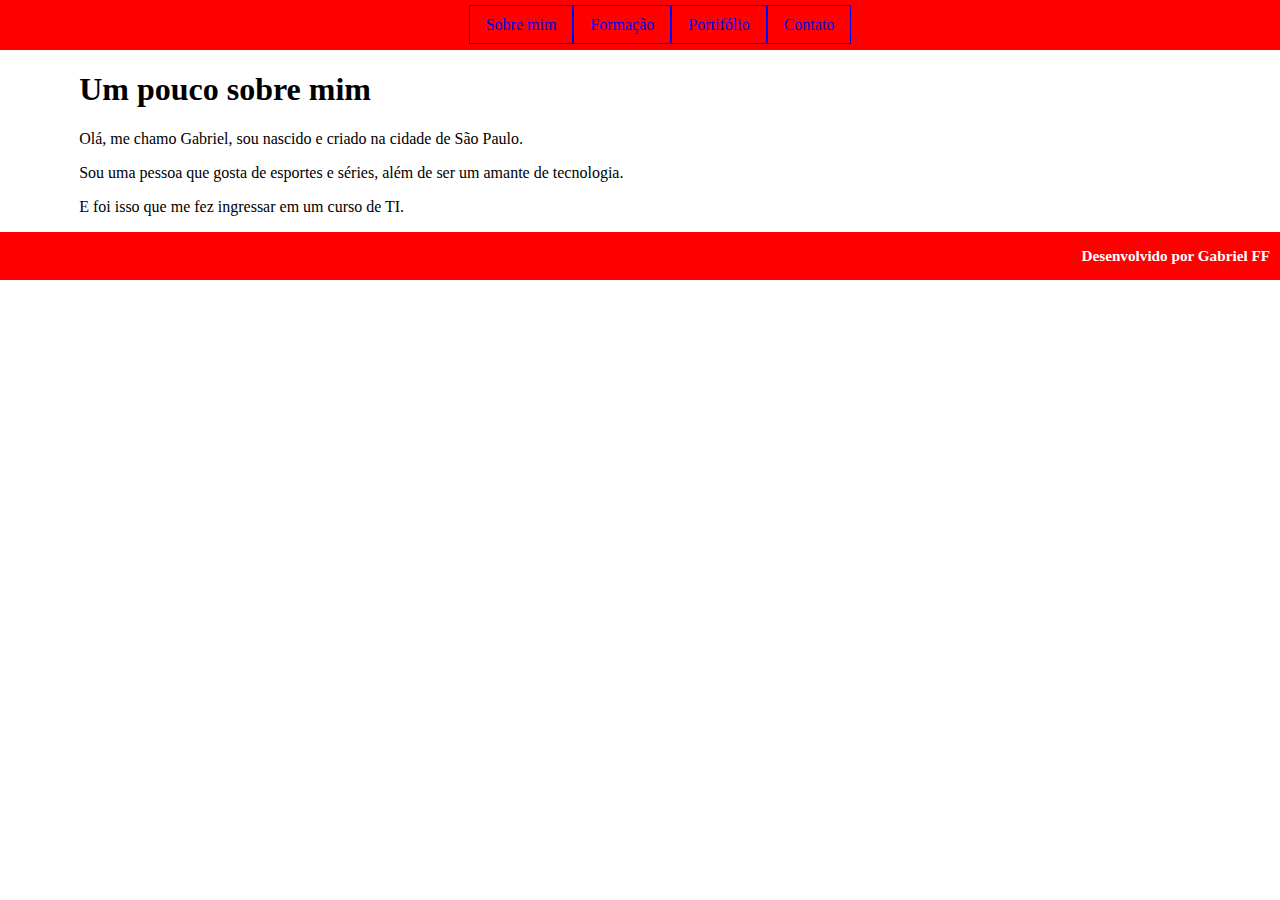
==== index.html @ 361197f0 "Commit inicial" ====
<!DOCTYPE html>
<html lang="en">
<head>
    <meta charset="UTF-8">
    <meta name="viewport" content="width=device-width, initial-scale=1.0">
    <title>Gabriel FF</title>
    <link rel="stylesheet" href="estilo.css">
</head>
<body>
    <header>
        <nav class="container menu">
            <ul>
                <li><a href="index.html">Sobre mim</a></li>
                <li><a href="formacao.html">Formação</a></li>
                <li><a href="portifolio.html">Portifólio</a></li>
                <li><a href="contato.html">Contato</a></li>
            </ul>
        </nav>
    </header>

    <div class="container ">
        <div class="principal">
            <h1>Um pouco sobre mim</h1>

            <p>Olá, me chamo Gabriel, sou nascido e criado na cidade de São Paulo.</p>
            <p>Sou uma pessoa que gosta de esportes e séries, além de ser um amante de tecnologia.</p>
            <p>E foi isso que me fez ingressar em um curso de TI.</p>
        </div>
    </div>

    <footer class="container">
        <h3>Desenvolvido por Gabriel FF</h3>
    </footer>
</body>
</html>
---- estilo.css ----
body {
    margin: 0px;
}

.container {
    display: grid;

}

.menu {
    grid-column-start: 3;
    grid-column-end: 12;
    background-color: red;
    justify-content: center;
    /*gap: 20px;*/
}

.principal{
    grid-column-start: 2;
    grid-column-end: 12;
    padding-left: 15px;
    padding-right: 15px;
    text-align: justify center;
}

footer{
    grid-column-start: 1;
    grid-column-end: 12;
    background-color: red;
    color: white;
    text-align: right;
    font-size: small;
    padding-right: 10px;
}

ul{
    list-style-type: none;
    color: blue;
}

a,
a:link {
    text-decoration: none;
    padding: 10px 16px;
    border: solid blue 1px;
}

li{
    float: left;
}
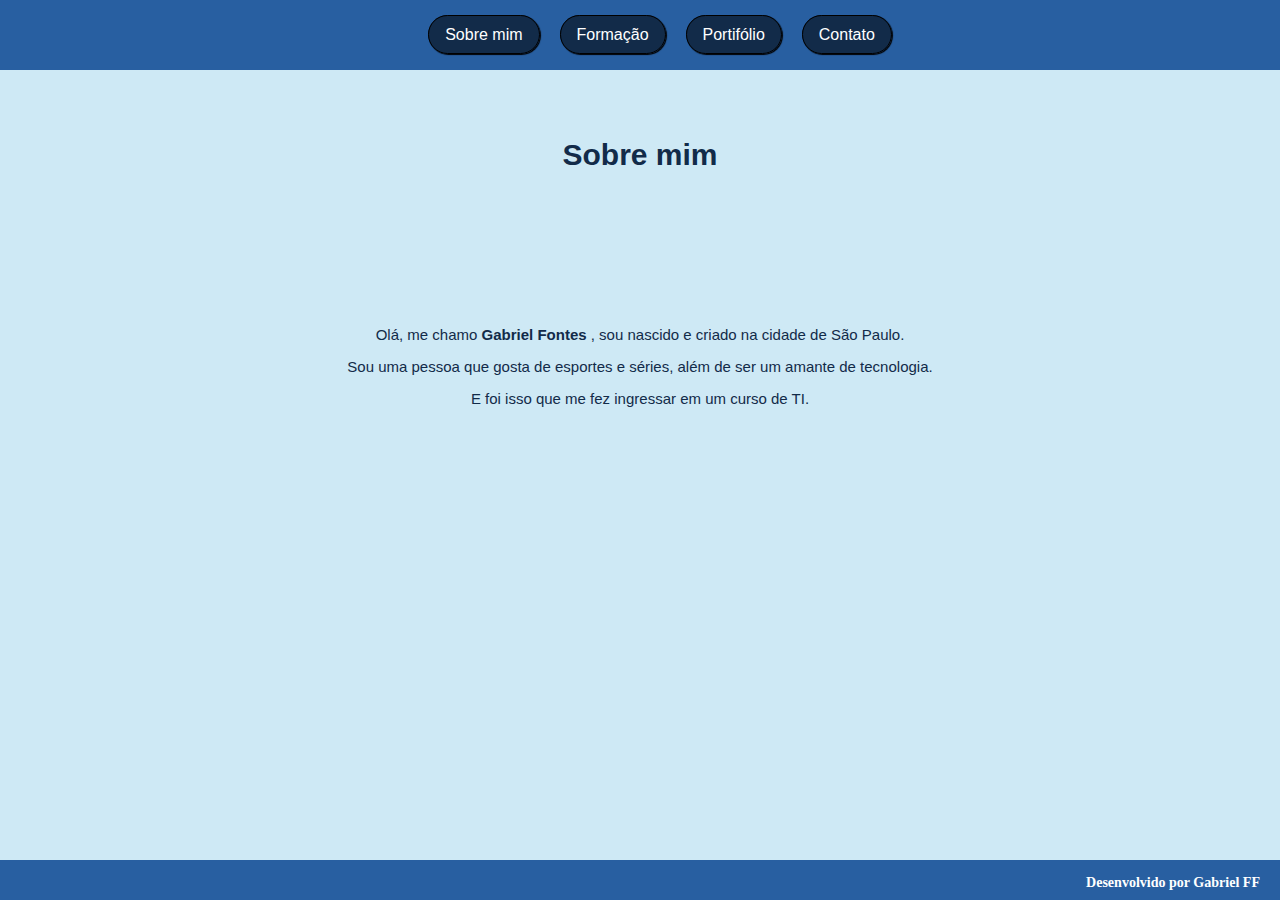
==== commit 26db30ea: "Outras páginas adicionadas" ====
--- a/index.html
+++ b/index.html
@@ -8,28 +8,29 @@
 </head>
 <body>
     <header>
-        <nav class="container menu">
+        <nav class= "container menu">
             <ul>
                 <li><a href="index.html">Sobre mim</a></li>
                 <li><a href="formacao.html">Formação</a></li>
-                <li><a href="portifolio.html">Portifólio</a></li>
+                <li><a href="portfolio.html">Portifólio</a></li>
                 <li><a href="contato.html">Contato</a></li>
             </ul>
         </nav>
     </header>
 
-    <div class="container ">
-        <div class="principal">
-            <h1>Um pouco sobre mim</h1>
 
-            <p>Olá, me chamo Gabriel, sou nascido e criado na cidade de São Paulo.</p>
+    <div class="externa">
+        <div class="interna">
+        <h1>Sobre mim</h1><br><br><br><br><br><br><br>
+
+            <p>Olá, me chamo <strong>Gabriel Fontes</strong> , sou nascido e criado na cidade de São Paulo.</p>
             <p>Sou uma pessoa que gosta de esportes e séries, além de ser um amante de tecnologia.</p>
             <p>E foi isso que me fez ingressar em um curso de TI.</p>
+    
         </div>
     </div>
-
-    <footer class="container">
-        <h3>Desenvolvido por Gabriel FF</h3>
+    <footer class="footer">
+        <h3 style="margin-right: 20px ;">Desenvolvido por Gabriel FF</h3>
     </footer>
 </body>
 </html>--- a/estilo.css
+++ b/estilo.css
@@ -1,50 +1,109 @@
 body {
     margin: 0px;
+    background-color: #cee9f5;
+    height: 100vh;
 }
 
 .container {
-    display: grid;
+    display: flex;
+    align-items: center;
 
 }
 
 .menu {
-    grid-column-start: 3;
-    grid-column-end: 12;
-    background-color: red;
+    background-color: #285FA1;
     justify-content: center;
-    /*gap: 20px;*/
 }
 
-.principal{
-    grid-column-start: 2;
-    grid-column-end: 12;
-    padding-left: 15px;
-    padding-right: 15px;
-    text-align: justify center;
+.externa {
+    position: relative;
+    width: 100%;
+    height: 400px;
+    background: #cee9f5;
+    display: table;
+    font-family: Verdana, Geneva, Tahoma, sans-serif;
+
+}
+
+.interna {
+    text-align: center;
+    vertical-align: middle;
+    display: table-cell;
+    color: #122B49;
+    font-size:15px;    
 }
 
 footer{
-    grid-column-start: 1;
-    grid-column-end: 12;
-    background-color: red;
+    background-color: #285FA1;
     color: white;
     text-align: right;
-    font-size: small;
-    padding-right: 10px;
+    justify-content: center;
+    font-size: 12px;
+    height: 40px;
+    position:absolute;
+    bottom: 0;
+    width: 100%;
+}
+
+.texto{
+    color:#0B1A2C;
+}
+
+.titulo{
+    color:#0B1A2C;
+    font-size: 50px;
 }
 
 ul{
     list-style-type: none;
-    color: blue;
+    color: black;
 }
 
 a,
 a:link {
     text-decoration: none;
     padding: 10px 16px;
-    border: solid blue 1px;
+    border: solid black 1px;
+    font-family: Verdana, Geneva, Tahoma, sans-serif;
+    font-size: 16px;
+    background-color: #122B49;
+    color:white;
+    box-shadow: 1px 1px 1px black;
+    border-radius: 20px;
+    
+}
+
+a:hover {
+    box-shadow: 3px 3px 3px black;
 }
 
 li{
     float: left;
+    margin: 10px;
+}
+
+.formulario {
+    max-width: 650px;
+    text-align: center;
+    margin: 20px auto;
+  }
+
+.formulario input, form textarea {
+    border: 0;
+    outline: 0;
+    padding: 0.8em;
+    display: block;
+    width: 100%;
+    margin-top: 16px;
+    font-family:'open_sansregular';
+    font-size:16px;
+    color:#424242;
+}
+
+.formulario .btn-submit {
+    color: #fff;
+    background: #285FA1 ;
+    cursor: pointer;
+    transition: 0.5s;
+    width: 675px;
 }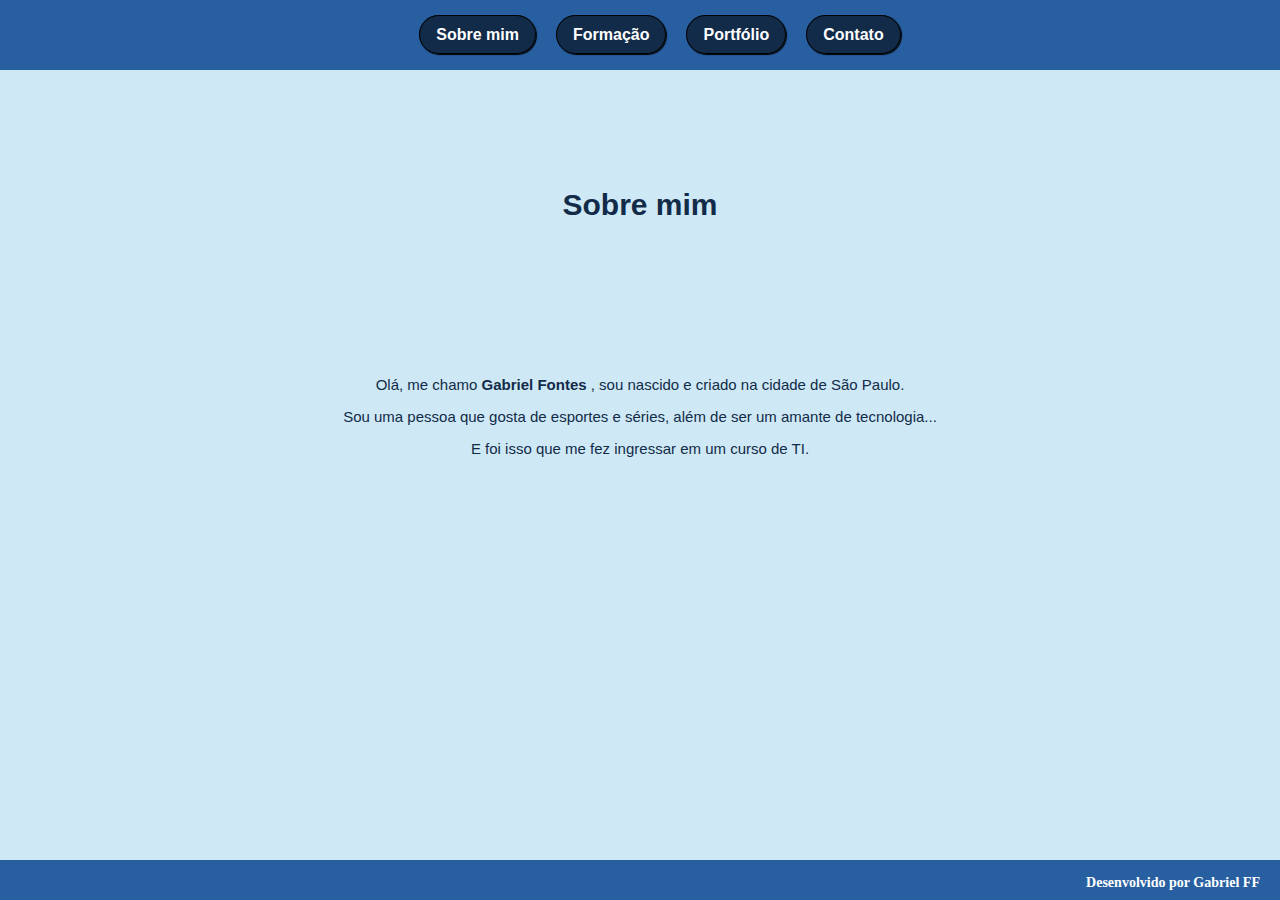
==== commit 7bd8f008: "Pré-finalizado" ====
--- a/index.html
+++ b/index.html
@@ -10,10 +10,10 @@
     <header>
         <nav class= "container menu">
             <ul>
-                <li><a href="index.html">Sobre mim</a></li>
-                <li><a href="formacao.html">Formação</a></li>
-                <li><a href="portfolio.html">Portifólio</a></li>
-                <li><a href="contato.html">Contato</a></li>
+                <li><a class="barra" href="index.html"><strong>Sobre mim</strong></a></li>
+                <li><a class="barra" href="formacao.html"><strong>Formação</strong></a></li>
+                <li><a class="barra" href="portfolio.html"><strong>Portfólio</strong></a></li>
+                <li><a class="barra" href="contato.html"><strong>Contato</strong></a></li>
             </ul>
         </nav>
     </header>
@@ -24,7 +24,7 @@
         <h1>Sobre mim</h1><br><br><br><br><br><br><br>
 
             <p>Olá, me chamo <strong>Gabriel Fontes</strong> , sou nascido e criado na cidade de São Paulo.</p>
-            <p>Sou uma pessoa que gosta de esportes e séries, além de ser um amante de tecnologia.</p>
+            <p>Sou uma pessoa que gosta de esportes e séries, além de ser um amante de tecnologia...</p>
             <p>E foi isso que me fez ingressar em um curso de TI.</p>
     
         </div>
--- a/estilo.css
+++ b/estilo.css
@@ -16,12 +16,14 @@
 }
 
 .externa {
+    margin-top: 50px;
     position: relative;
     width: 100%;
     height: 400px;
     background: #cee9f5;
     display: table;
     font-family: Verdana, Geneva, Tahoma, sans-serif;
+    text-align: center;
 
 }
 
@@ -30,7 +32,7 @@
     vertical-align: middle;
     display: table-cell;
     color: #122B49;
-    font-size:15px;    
+    font-size:15px;
 }
 
 footer{
@@ -59,8 +61,8 @@
     color: black;
 }
 
-a,
-a:link {
+.barra,
+.barra:link {
     text-decoration: none;
     padding: 10px 16px;
     border: solid black 1px;
@@ -73,8 +75,15 @@
     
 }
 
-a:hover {
+.barra:hover {
     box-shadow: 3px 3px 3px black;
+}
+
+.sites,
+.sites:visited{
+    text-decoration: none;
+    color: #0B1A2C;
+
 }
 
 li{
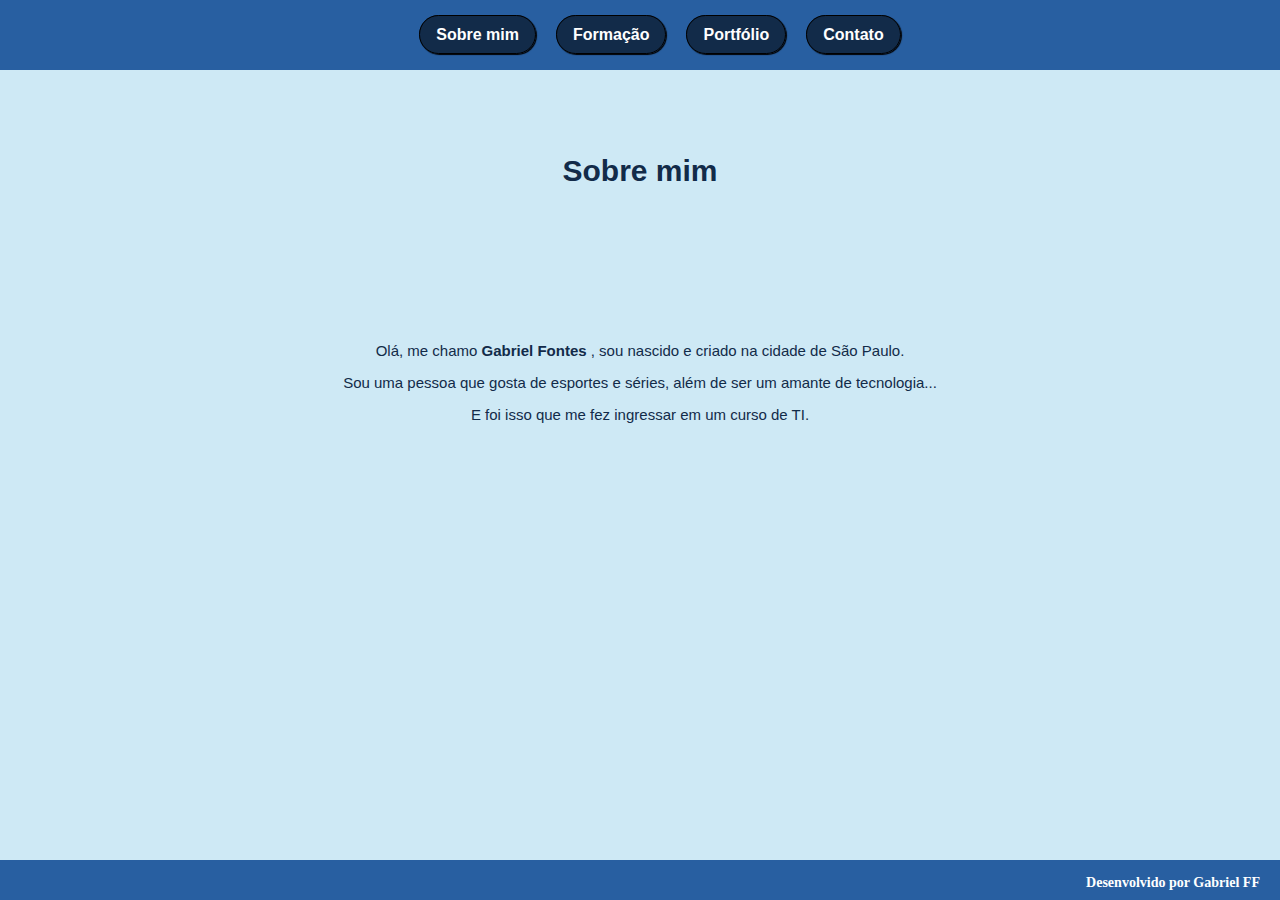
==== commit a569e3eb: "h1's centralizados" ====
--- a/index.html
+++ b/index.html
@@ -26,7 +26,7 @@
             <p>Olá, me chamo <strong>Gabriel Fontes</strong> , sou nascido e criado na cidade de São Paulo.</p>
             <p>Sou uma pessoa que gosta de esportes e séries, além de ser um amante de tecnologia...</p>
             <p>E foi isso que me fez ingressar em um curso de TI.</p>
-    
+            <br><br><br><br>
         </div>
     </div>
     <footer class="footer">
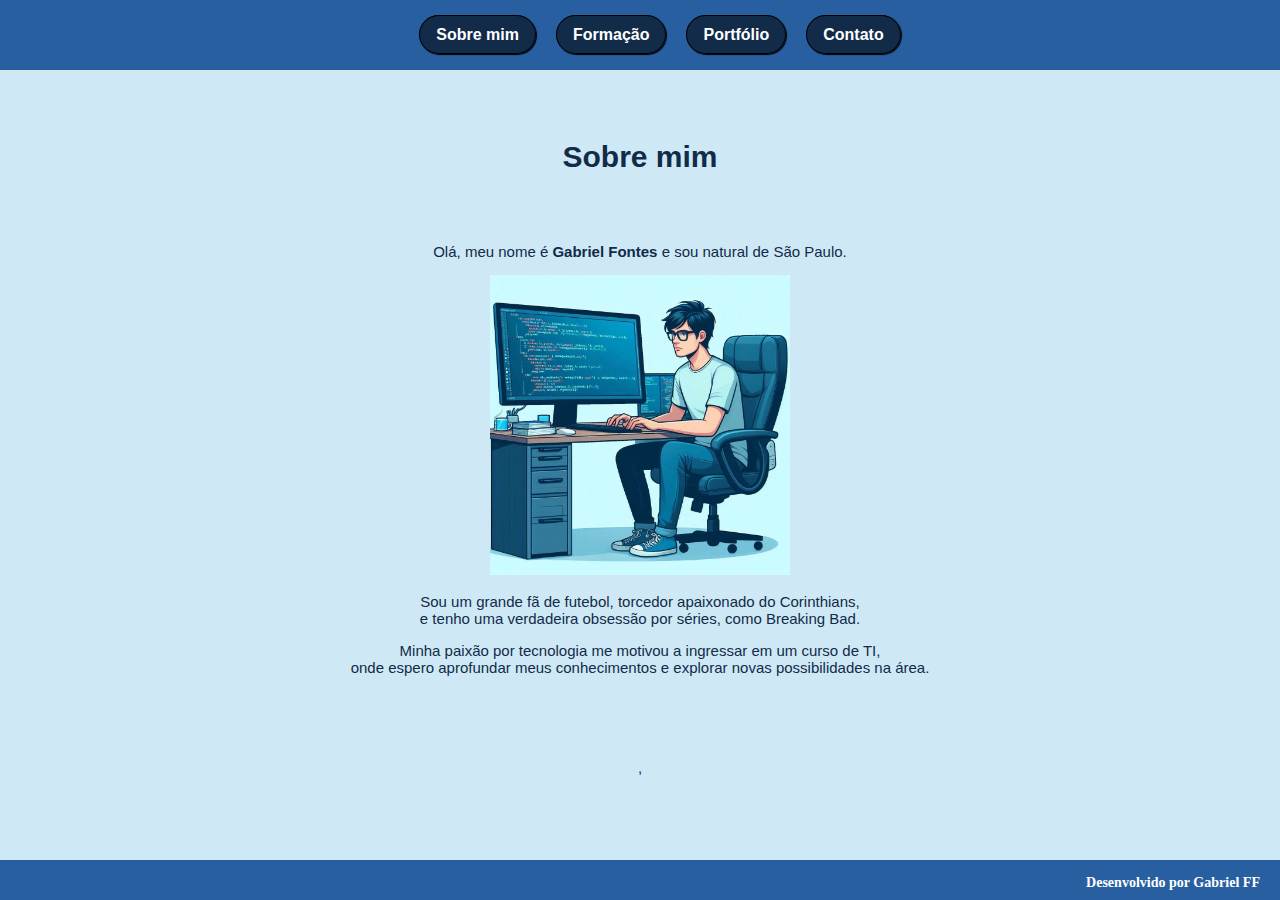
==== commit 2284a55b: "Commit 2.0" ====
--- a/index.html
+++ b/index.html
@@ -21,12 +21,16 @@
 
     <div class="externa">
         <div class="interna">
-        <h1>Sobre mim</h1><br><br><br><br><br><br><br>
+        <h1>Sobre mim</h1><br><br>
+            <p>Olá, meu nome é <strong>Gabriel Fontes</strong> e sou natural de São Paulo.</p>
+        <img src="/img_trab.jpg" alt="ilustra" class="foto">
 
-            <p>Olá, me chamo <strong>Gabriel Fontes</strong> , sou nascido e criado na cidade de São Paulo.</p>
-            <p>Sou uma pessoa que gosta de esportes e séries, além de ser um amante de tecnologia...</p>
-            <p>E foi isso que me fez ingressar em um curso de TI.</p>
+            
+            <p>Sou um grande fã de futebol, torcedor apaixonado do Corinthians,<br>e tenho uma verdadeira obsessão por séries, como Breaking Bad.</p>
+            <p>Minha paixão por tecnologia me motivou a ingressar em um curso de TI,<br> onde espero aprofundar meus conhecimentos e explorar novas possibilidades na área.</p>
             <br><br><br><br>
+
+             ,  
         </div>
     </div>
     <footer class="footer">
--- a/estilo.css
+++ b/estilo.css
@@ -45,6 +45,10 @@
     position:absolute;
     bottom: 0;
     width: 100%;
+}
+
+.foto{
+    max-height: 300px;
 }
 
 .texto{
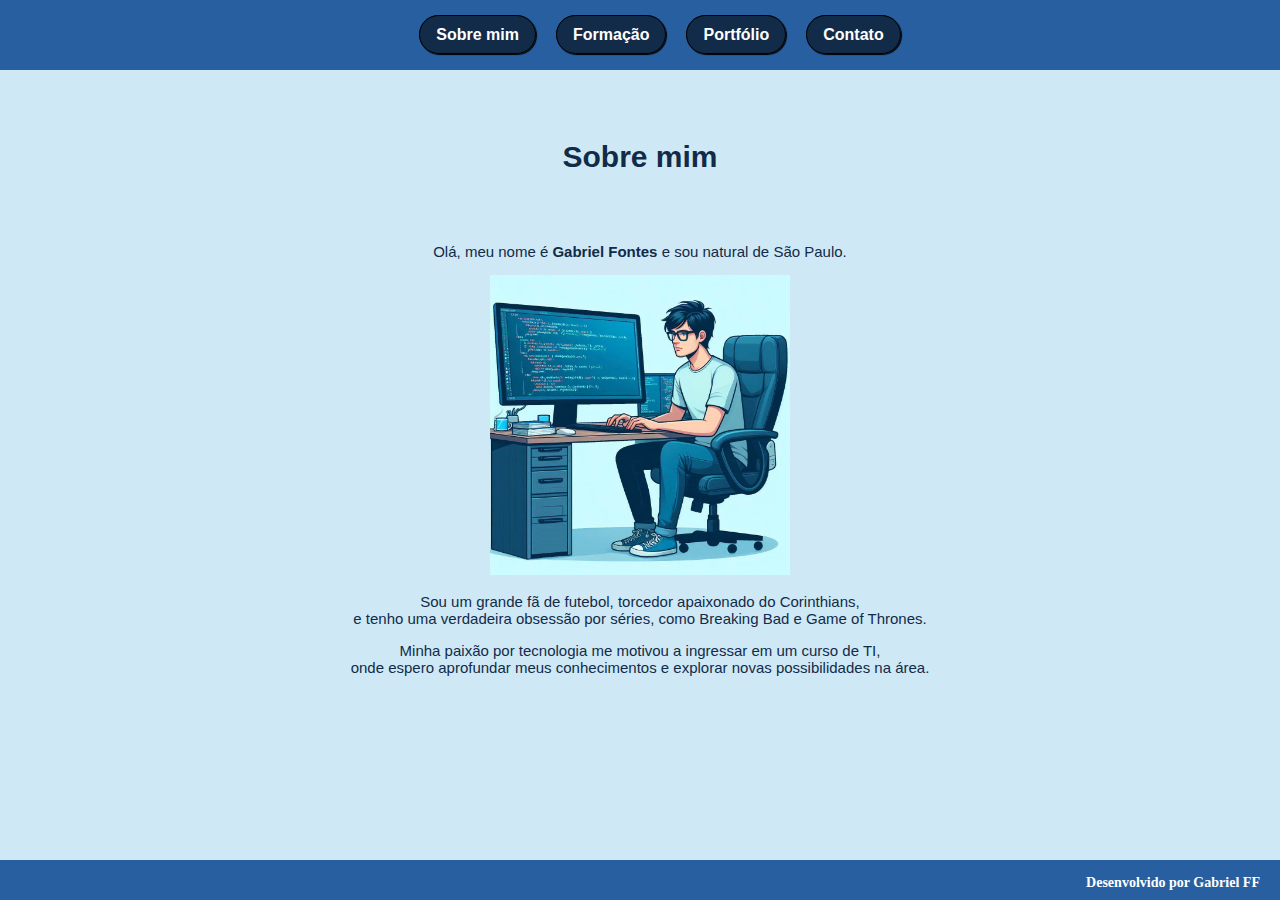
==== commit c65f5503: "Commit 2.1" ====
--- a/index.html
+++ b/index.html
@@ -26,11 +26,10 @@
         <img src="/img_trab.jpg" alt="ilustra" class="foto">
 
             
-            <p>Sou um grande fã de futebol, torcedor apaixonado do Corinthians,<br>e tenho uma verdadeira obsessão por séries, como Breaking Bad.</p>
+            <p>Sou um grande fã de futebol, torcedor apaixonado do Corinthians,<br>e tenho uma verdadeira obsessão por séries, como Breaking Bad e Game of Thrones.</p>
             <p>Minha paixão por tecnologia me motivou a ingressar em um curso de TI,<br> onde espero aprofundar meus conhecimentos e explorar novas possibilidades na área.</p>
-            <br><br><br><br>
-
-             ,  
+            
+             
         </div>
     </div>
     <footer class="footer">
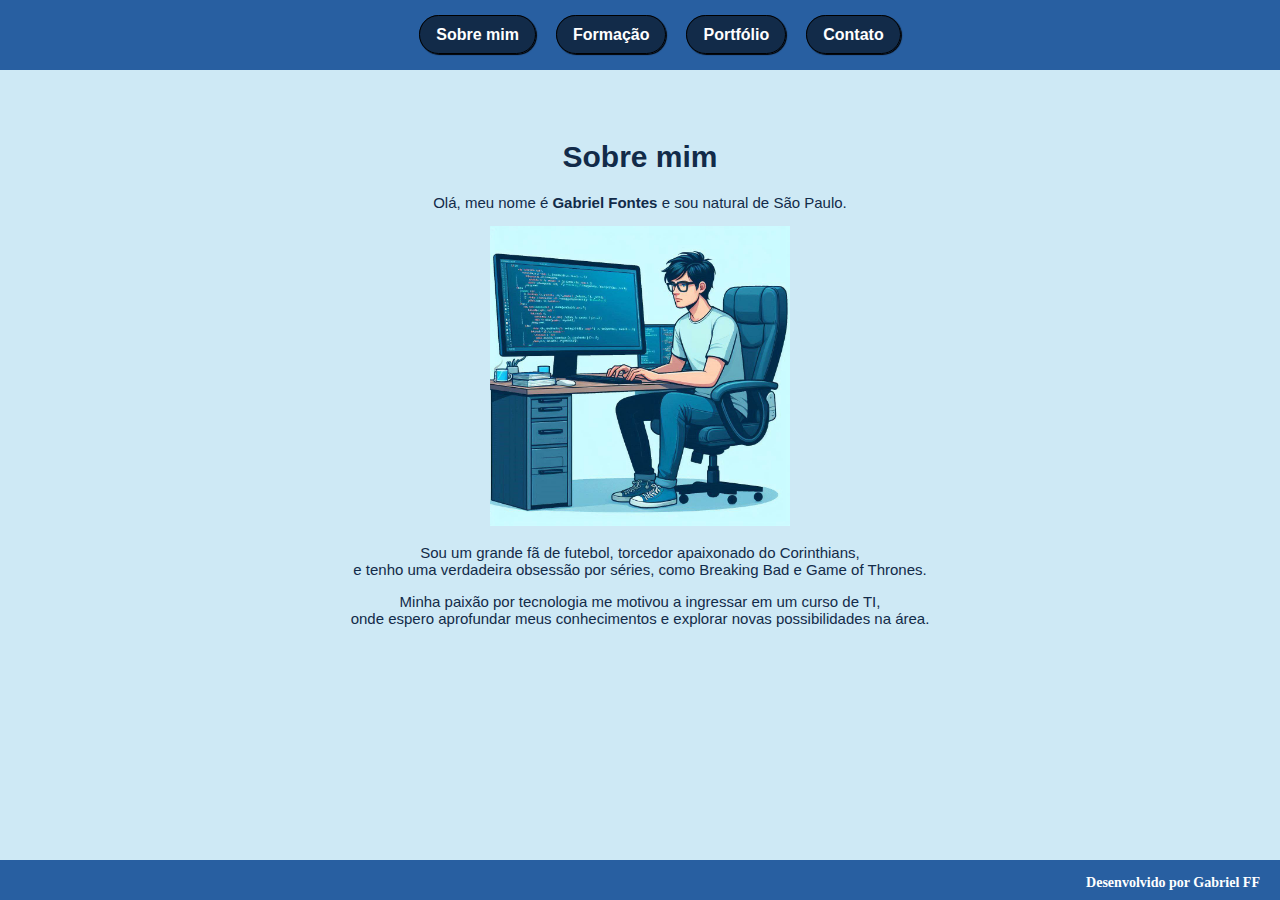
==== commit b9973719: "Commit após página quebrar" ====
--- a/index.html
+++ b/index.html
@@ -21,9 +21,9 @@
 
     <div class="externa">
         <div class="interna">
-        <h1>Sobre mim</h1><br><br>
+        <h1>Sobre mim</h1>
             <p>Olá, meu nome é <strong>Gabriel Fontes</strong> e sou natural de São Paulo.</p>
-        <img src="/img_trab.jpg" alt="ilustra" class="foto">
+        <img src="./img_trab.jpg" alt="ilustra" class="foto">
 
             
             <p>Sou um grande fã de futebol, torcedor apaixonado do Corinthians,<br>e tenho uma verdadeira obsessão por séries, como Breaking Bad e Game of Thrones.</p>
@@ -32,7 +32,7 @@
              
         </div>
     </div>
-    <footer class="footer">
+    <footer>
         <h3 style="margin-right: 20px ;">Desenvolvido por Gabriel FF</h3>
     </footer>
 </body>
--- a/estilo.css
+++ b/estilo.css
@@ -42,8 +42,8 @@
     justify-content: center;
     font-size: 12px;
     height: 40px;
-    position:absolute;
-    bottom: 0;
+    position: absolute;
+    bottom:0%;
     width: 100%;
 }
 
